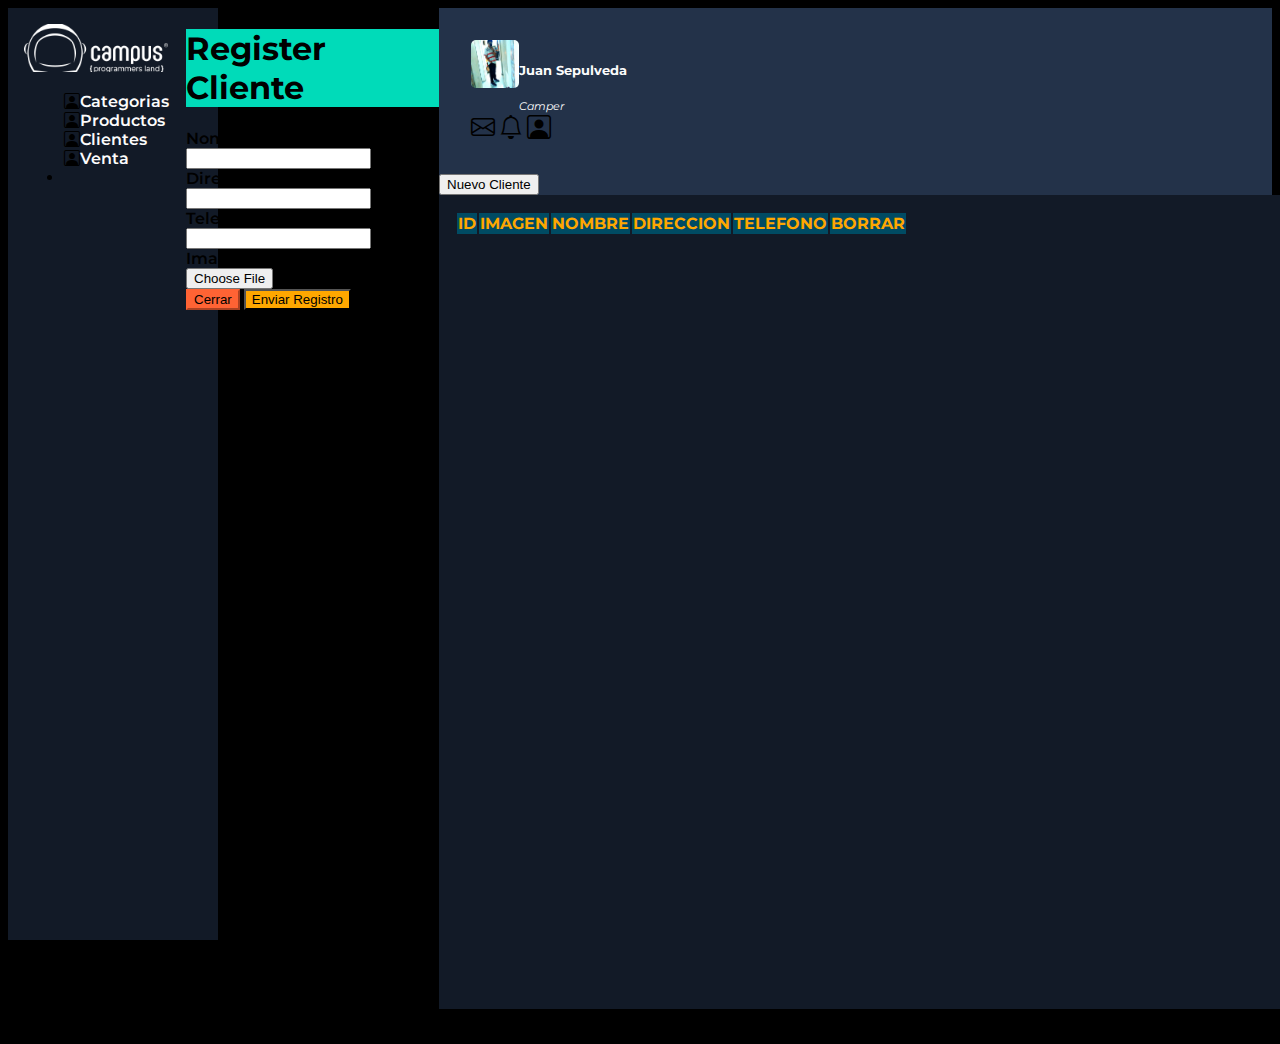
==== clientes.html @ 3b8cfcb7 "muerte" ====
<!DOCTYPE html>
<html lang="en">

<head>
  <meta charset="UTF-8">
  <meta http-equiv="X-UA-Compatible" content="IE=edge">
  <meta name="viewport" content="width=device-width, initial-scale=1.0">
  <title>Documente</title>
  <link rel="icon" type="images/png" href="/images/logo campus-ai.png">
  <link href="https://cdn.jsdelivr.net/npm/bootstrap@5.2.3/dist/css/bootstrap.min.css" rel="stylesheet"
    integrity="sha384-rbsA2VBKQhggwzxH7pPCaAqO46MgnOM80zW1RWuH61DGLwZJEdK2Kadq2F9CUG65" crossorigin="anonymous">
  <link rel="stylesheet" href="https://cdn.jsdelivr.net/npm/bootstrap-icons@1.10.4/font/bootstrap-icons.css">
  <link rel="stylesheet" href="css/profesores.css">
  <link href="https://fonts.googleapis.com/css2?family=Montserrat:ital,wght@0,300;0,800;1,400&display=swap"
    rel="stylesheet">
</head>

<body>
  <div class="d-flex " style="width: 20%;">
    <div id="div2">
      <!-- menu -->
      <div class="">
        <a class="navbar-brand " href="/1PaginaCampus.html">

          <img src="img/logoWhite.png" alt="Bootstrap" width="52" height="44" class="mb-5 imagenLogo">
        </a>
        <ul class="navbar-nav  mb-2 mb-lg-0 d-flex justify-content-start ">
          <li class="nav-item  d-flex gap-3 " style="display:flex; align-items: center;">
            <i class="bi bi-person-square text-white"></i>
            <a class="nav-link active texcolor3" aria-current="page" href="index.html" style="cursor:pointer;">Categorias</a>
          </li>
          <li class="nav-item  d-flex gap-3 " style="display:flex; align-items: center;">
            <i class="bi bi-person-square text-white"></i>
            <a class="nav-link active texcolor3" aria-current="page" href="productos.html" style="cursor:pointer;">Productos</a>
          </li>
          <li class="nav-item  d-flex gap-3 " style="display:flex; align-items: center;">
            <i class="bi bi-person-square text-white"></i>
            <a class="nav-link active texcolor3" aria-current="page" href="clientes.html" style="cursor:pointer;">Clientes</a>
          </li>
          <li class="nav-item  d-flex gap-3 " style="display:flex; align-items: center;">
            <i class="bi bi-person-square text-white"></i>
            <a class="nav-link active texcolor3" aria-current="page" href="ventas.html" style="cursor:pointer;">Venta</a>
          </li>
          
          

          <li class="nav-item dropdown" style="cursor:pointer;">

          </li>
          
        </ul>
      </div>

      
    </div>
  </div>


  <div class="modal fade" id="nuevaCli" tabindex="-1" aria-labelledby="exampleModalLabel" aria-hidden="true">
    <div class="modal-dialog modal-dialog-centered modal-dialog-scrollable">
      <div class="modal-content">
        <div class="modal-header color1">
          <h1 class="modal-title fs-5 headerr" id="exampleModalLabel">Register Cliente</h1>
        </div>
        <div class="modal-body">
          <form id="formularioClientes" class="row g-3" method="POST">
            <div class="col-md-12">
              <label for="nombreCli" class="form-label headerr">Nombre</label>
              <input type="text" class="form-control" id="nombreCli">
            </div>
            <div class="col-md-12">
                <label for="direccion" class="form-label headerr">Direccion</label>
                <input type="text" class="form-control" id="direccion">
              </div>
              <div class="col-md-12">
                <label for="telefono" class="form-label headerr">Telefono</label>
                <input type="text" class="form-control" id="telefono">
              </div>
              <div class="col-md-12">
                <label for="imagen" class="form-label headerr">Imagen</label>
                <input type="file" class="form-control" id="imagen">
              </div>

        </div>
        <div class="modal-footer ">
          <button type="button" class="btn btn-secondary color3 border3 headerr" data-bs-dismiss="modal">Cerrar</button>
          <button type="submit" class="btn color5 color-heder headerr" data-bs-toggle="modal"
            data-bs-target="#exampleModal2">Enviar Registro</button>
        </div>
      </div>
    </div>
    </form>
  </div>

  <!-- //////////////////////////////////////Campers Dynamic Table-->
  <div class="div2 alertaAlerta" style="background-color: #233249;">
    <div class="sub-menu d-flex justify-content-between menu-cuenta ">

      <div class="divcueta border-bottom ">
        <img src="/img/sepulveda.jpg" alt="" srcset="" class="cuenta2">
        <div class="ps-2">
          <h5 class="texcolor3">Juan Sepulveda</h5>
          <h6 class="texcosize">Camper</h6>
        </div>
      </div>
      <div class="align-items-center d-flex gap-3 margin-rigth">
        <a href=""><i class="bi bi-envelope text-white" style="font-size: 1.5rem; cursor:pointer "></i></a>
        <a href=""><i class="bi bi-bell text-white " style="font-size: 1.5rem; cursor:pointer "></i></a>
        <a href=""><i class="bi bi-person-square text-white" style="font-size: 1.5rem; cursor:pointer "></i></a>
      </div>
    </div>

    <!-- DINAMYC TABLE -->

    <div> 
      <button class="btn btn-outline-warning headerr" type="submit" data-bs-toggle="modal"
              data-bs-target="#nuevaCli">Nuevo Cliente</button>
    </div>
    <div id="div3" class="conta">
      <table class="table">
        <thead class="menu-busqueda">
          <tr>
            <th scope="col">ID</th>
            <th scope="col">IMAGEN</th>
            <th scope="col">NOMBRE</th>
            <th scope="col">DIRECCION</th>
            <th scope="col">TELEFONO</th>
            <th scope="col">BORRAR</th>
          </tr>
        </thead>
        <tbody id="tbodyClii" class="table-group-divider listaCliente">



        </tbody>  
      </table>
    </div>
    <footer class="w- d-flex align-items justify-content-center">
      <p class="fs-5 px-2 pt-2">Juan David Sepulveda Rojas</p>
    </footer>
  </div>

  <script src="https://cdn.jsdelivr.net/npm/@popperjs/core@2.11.6/dist/umd/popper.min.js"
    integrity="sha384-oBqDVmMz9ATKxIep9tiCxS/Z9fNfEXiDAYTujMAeBAsjFuCZSmKbSSUnQlmh/jp3"
    crossorigin="anonymous"></script>
  <script src="https://cdn.jsdelivr.net/npm/bootstrap@5.2.3/dist/js/bootstrap.min.js"
    integrity="sha384-cuYeSxntonz0PPNlHhBs68uyIAVpIIOZZ5JqeqvYYIcEL727kskC66kF92t6Xl2V"
    crossorigin="anonymous"></script>
  <script src="js/campers.js"></script>
  <script src="/js/appClientes.js" type="module"></script>
  <script src="/js/newClientes.js" type="module"></script>


</body>

</html>
---- css/profesores.css ----
body{
    font-family: 'Montserrat';
    font-weight: 600;
    display: flex;
    background-color: rgb(0, 0, 0);
    height: 100vh;
    
  

}
a {
    text-decoration: none;
    color: inherit;
    background-color: transparent;
    cursor: auto;
    padding: center;
}

.navv{
    margin: auto;
    padding: auto;
     display: flex;
}

.log{

    margin: 0.1rem;
    height: 4rem;
    width: 4rem;
}



.color1{background-color: #00dbb9;}.color2{background-color: #ff0b8f;}.color3{background-color: #ff6334;}
.color4{background-color: #101928;}.color5{background-color: #ffa700 ;} .color6{background-color: #a9cad5 ;}.color7{background-color: #004b63 ;}

.border1{border-color:  #00dbb9;}.border2{border-color:  #ff0b8f;}.border3{border-color:  #ff6334;}
.border4{border-color:  #101928;}.border5{border-color:  #ffa700 ;} .border6{border-color:  #a9cad5 ;}.border7{border-color:  #004b63 ;
}

.texcolor1{font-weight: 600;color: rgb(255, 255, 255);}
.texcolor3{color: rgb(252, 252, 252) !important;}
.texcosize{font-weight:lighter; font-style: oblique; color: rgb(255, 255, 255); margin: 0; padding: 0;}




.divcueta{
    display: flex;;
}

.menu-cuenta{padding: 2rem;}
.cuenta{
    width: 4rem;
    height: 4rem;
    margin-bottom: 0.3rem;
    object-fit: cover;
    border-radius: 50px;}

.cuenta2{
    width: 3rem;
    height: 3rem;
    margin-bottom: 0.3rem;
    object-fit: cover;
    border-radius: 5px;}





#div3{
    overflow:auto ;
    width: 100%;
    padding: 1rem;
    background-color: #121a27;
    height: calc(100vh - 118px);
    
  }

  
#div2{
    width: 100%;
    height:100vh;
    padding: 1rem;
    background-color: #121a27;
    margin-right: 1px;

   /*  background: linear-gradient(#00dbb9, #00dbba8d,#cc00ff34);  */
    
  }



th{
    color: #ffa700!important;
  
}
td{
    color: azure !important;
}



.conta::-webkit-scrollbar {
    width: 8px;
    height: 8px;
    background-color: #121a27;
}

.conta::-webkit-scrollbar-thumb {
    background: #ffffff;
    border-radius: 4px;
}

  .conta::-webkit-scrollbar-thumb:hover {
    background: #b1b1b1;
  }

.div2{
    width: 100%;
    height: 100vh;
}

.imagenLogo{
    width: 9rem;
    height: 3rem;
    object-fit: cover;
}

.menu-busqueda{
    background-color: #004b63;
    border-radius: 10px !important;
    margin-bottom: 5px;
}

.alert-danger{
    background-color: red!important;
    color: white;
  }
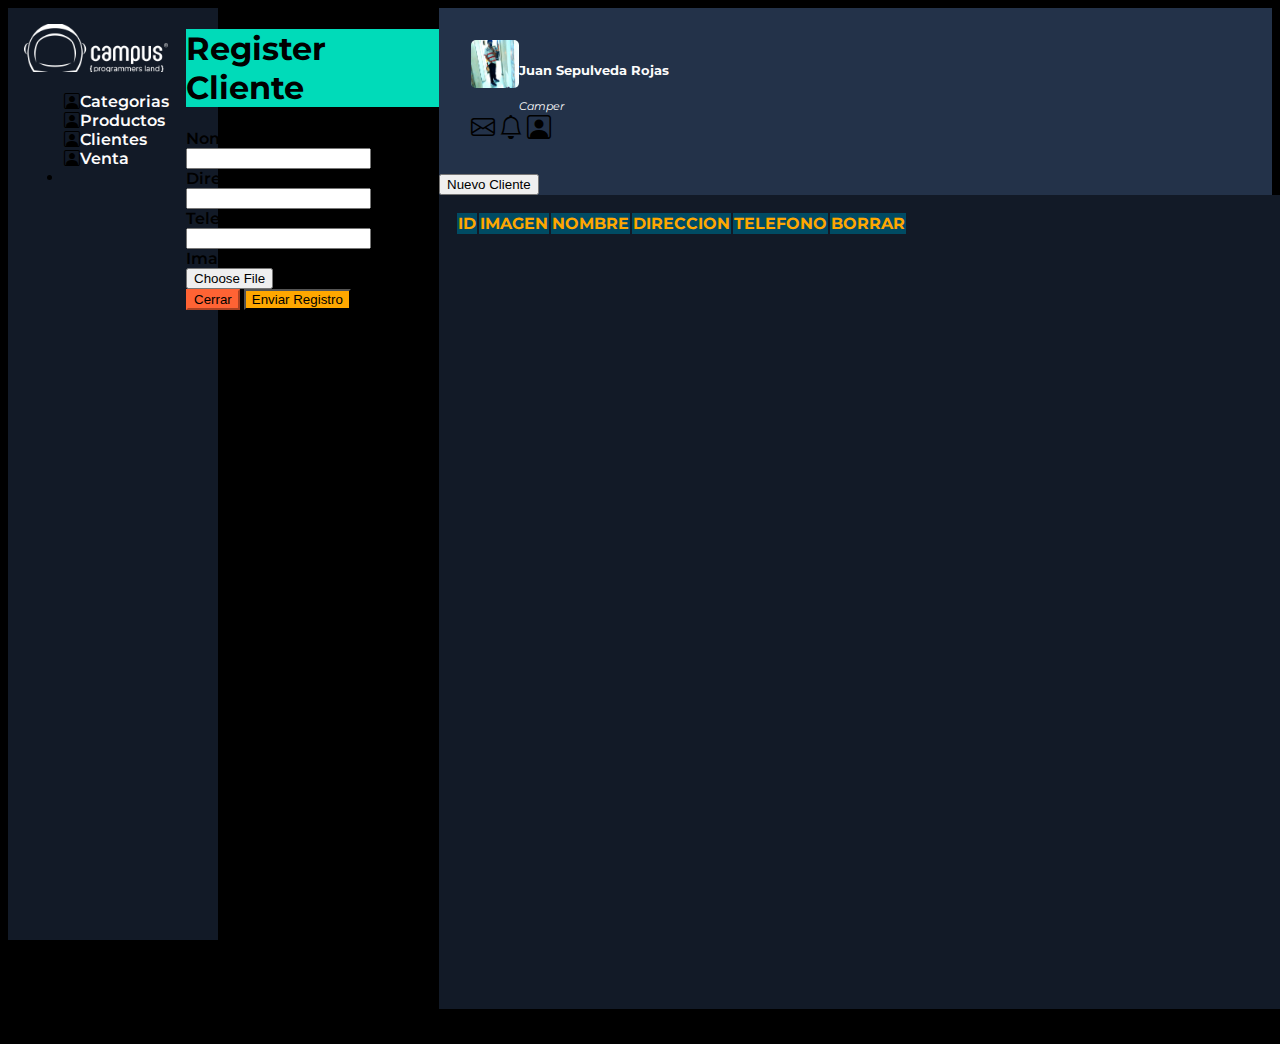
==== commit caf37dc1: "feat: :memo: Nombre completo" ====
--- a/clientes.html
+++ b/clientes.html
@@ -5,7 +5,7 @@
   <meta charset="UTF-8">
   <meta http-equiv="X-UA-Compatible" content="IE=edge">
   <meta name="viewport" content="width=device-width, initial-scale=1.0">
-  <title>Documente</title>
+  <title>Clientes</title>
   <link rel="icon" type="images/png" href="/images/logo campus-ai.png">
   <link href="https://cdn.jsdelivr.net/npm/bootstrap@5.2.3/dist/css/bootstrap.min.css" rel="stylesheet"
     integrity="sha384-rbsA2VBKQhggwzxH7pPCaAqO46MgnOM80zW1RWuH61DGLwZJEdK2Kadq2F9CUG65" crossorigin="anonymous">
@@ -97,9 +97,9 @@
     <div class="sub-menu d-flex justify-content-between menu-cuenta ">
 
       <div class="divcueta border-bottom ">
-        <img src="/img/sepulveda.jpg" alt="" srcset="" class="cuenta2">
+        <img src="./img/sepulveda.jpg" alt="" srcset="" class="cuenta2">
         <div class="ps-2">
-          <h5 class="texcolor3">Juan Sepulveda</h5>
+          <h5 class="texcolor3">Juan Sepulveda Rojas</h5>
           <h6 class="texcosize">Camper</h6>
         </div>
       </div>
